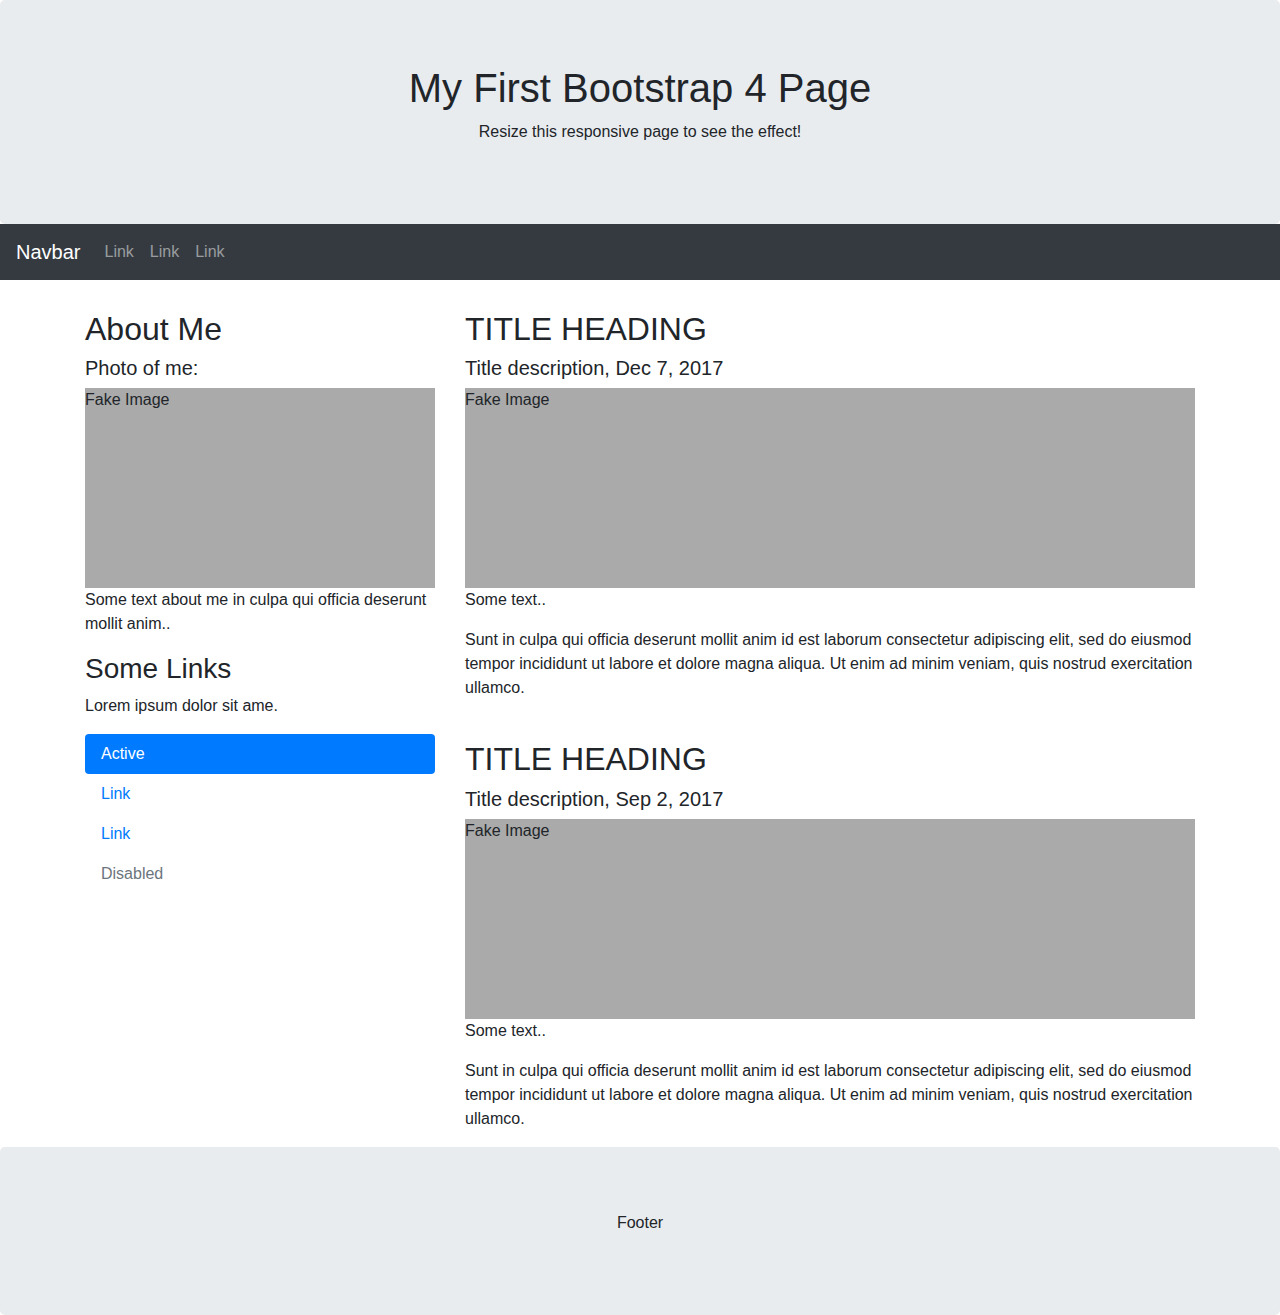
==== base.html @ f210c3b6 "temp" ====
<!DOCTYPE html>
<html lang="en">
<head>
  <title>Bootstrap 4 Website Example</title>
  <meta charset="utf-8">
  <meta name="viewport" content="width=device-width, initial-scale=1">
  <link rel="stylesheet" href="https://maxcdn.bootstrapcdn.com/bootstrap/4.1.0/css/bootstrap.min.css">
  <script src="https://ajax.googleapis.com/ajax/libs/jquery/3.3.1/jquery.min.js"></script>
  <script src="https://cdnjs.cloudflare.com/ajax/libs/popper.js/1.14.0/umd/popper.min.js"></script>
  <script src="https://maxcdn.bootstrapcdn.com/bootstrap/4.1.0/js/bootstrap.min.js"></script>
  <style>
  .fakeimg {
      height: 200px;
      background: #aaa;
  }
  </style>
</head>
<body>

<div class="jumbotron text-center" style="margin-bottom:0">
  <h1>My First Bootstrap 4 Page</h1>
  <p>Resize this responsive page to see the effect!</p> 
</div>

<nav class="navbar navbar-expand-sm bg-dark navbar-dark">
  <a class="navbar-brand" href="#">Navbar</a>
  <button class="navbar-toggler" type="button" data-toggle="collapse" data-target="#collapsibleNavbar">
    <span class="navbar-toggler-icon"></span>
  </button>
  <div class="collapse navbar-collapse" id="collapsibleNavbar">
    <ul class="navbar-nav">
      <li class="nav-item">
        <a class="nav-link" href="#">Link</a>
      </li>
      <li class="nav-item">
        <a class="nav-link" href="#">Link</a>
      </li>
      <li class="nav-item">
        <a class="nav-link" href="#">Link</a>
      </li>    
    </ul>
  </div>  
</nav>

<div class="container" style="margin-top:30px">
  <div class="row">
    <div class="col-sm-4">
      <h2>About Me</h2>
      <h5>Photo of me:</h5>
      <div class="fakeimg">Fake Image</div>
      <p>Some text about me in culpa qui officia deserunt mollit anim..</p>
      <h3>Some Links</h3>
      <p>Lorem ipsum dolor sit ame.</p>
      <ul class="nav nav-pills flex-column">
        <li class="nav-item">
          <a class="nav-link active" href="#">Active</a>
        </li>
        <li class="nav-item">
          <a class="nav-link" href="#">Link</a>
        </li>
        <li class="nav-item">
          <a class="nav-link" href="#">Link</a>
        </li>
        <li class="nav-item">
          <a class="nav-link disabled" href="#">Disabled</a>
        </li>
      </ul>
      <hr class="d-sm-none">
    </div>
    <div class="col-sm-8">
      <h2>TITLE HEADING</h2>
      <h5>Title description, Dec 7, 2017</h5>
      <div class="fakeimg">Fake Image</div>
      <p>Some text..</p>
      <p>Sunt in culpa qui officia deserunt mollit anim id est laborum consectetur adipiscing elit, sed do eiusmod tempor incididunt ut labore et dolore magna aliqua. Ut enim ad minim veniam, quis nostrud exercitation ullamco.</p>
      <br>
      <h2>TITLE HEADING</h2>
      <h5>Title description, Sep 2, 2017</h5>
      <div class="fakeimg">Fake Image</div>
      <p>Some text..</p>
      <p>Sunt in culpa qui officia deserunt mollit anim id est laborum consectetur adipiscing elit, sed do eiusmod tempor incididunt ut labore et dolore magna aliqua. Ut enim ad minim veniam, quis nostrud exercitation ullamco.</p>
    </div>
  </div>
</div>

<div class="jumbotron text-center" style="margin-bottom:0">
  <p>Footer</p>
</div>

</body>
</html>
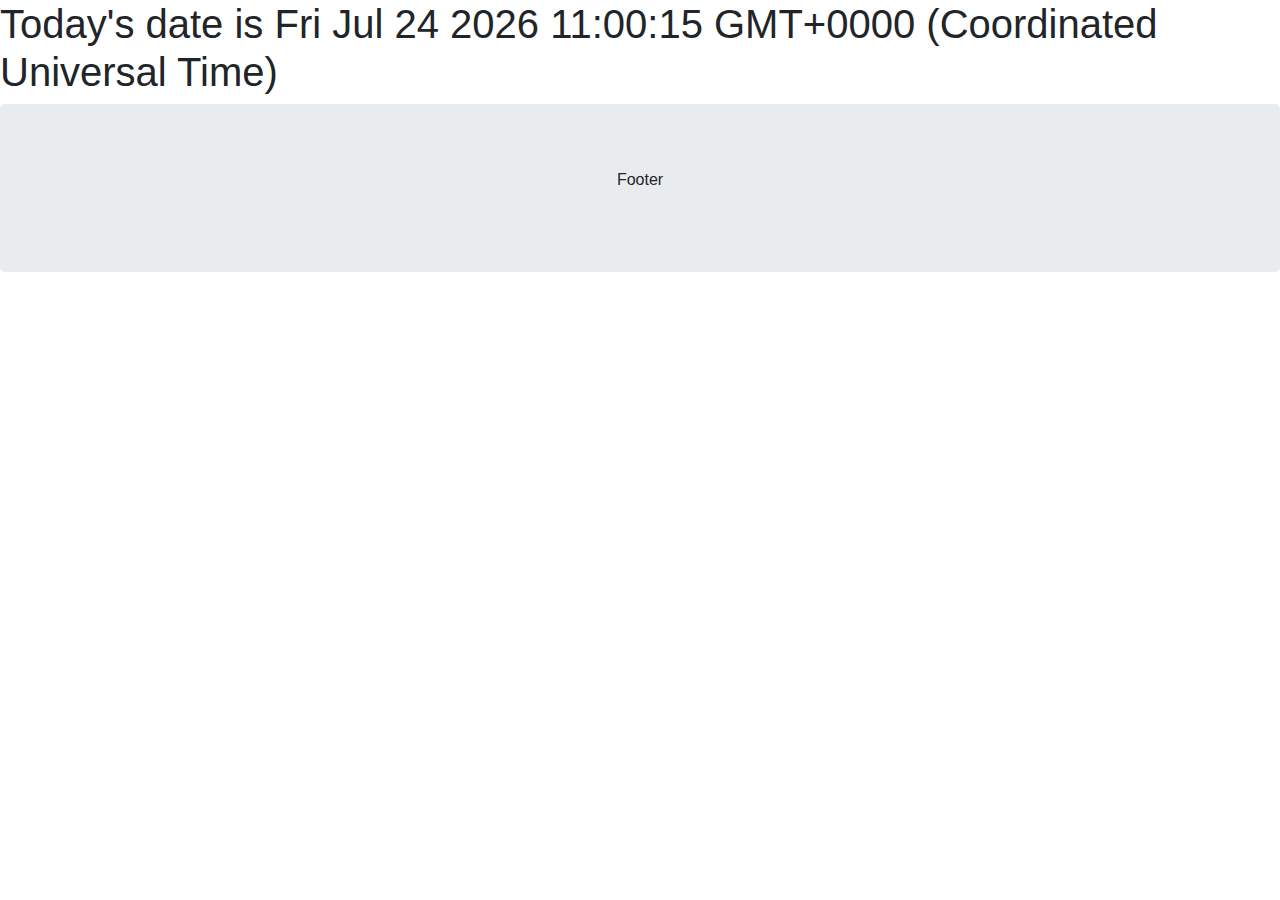
==== commit f7d40cd4: "filled in" ====
--- a/base.html
+++ b/base.html
@@ -1,7 +1,7 @@
 <!DOCTYPE html>
 <html lang="en">
 <head>
-  <title>Bootstrap 4 Website Example</title>
+  <title>Tom's test page</title>
   <meta charset="utf-8">
   <meta name="viewport" content="width=device-width, initial-scale=1">
   <link rel="stylesheet" href="https://maxcdn.bootstrapcdn.com/bootstrap/4.1.0/css/bootstrap.min.css">
@@ -30,7 +30,7 @@
   <div class="collapse navbar-collapse" id="collapsibleNavbar">
     <ul class="navbar-nav">
       <li class="nav-item">
-        <a class="nav-link" href="#">Link</a>
+        <a class="nav-link" href="index.html">Home</a>
       </li>
       <li class="nav-item">
         <a class="nav-link" href="#">Link</a>
@@ -48,6 +48,7 @@
       <h2>About Me</h2>
       <h5>Photo of me:</h5>
       <div class="fakeimg">Fake Image</div>
+	  <script src="js/script.js"></script>
       <p>Some text about me in culpa qui officia deserunt mollit anim..</p>
       <h3>Some Links</h3>
       <p>Lorem ipsum dolor sit ame.</p>
@@ -56,10 +57,10 @@
           <a class="nav-link active" href="#">Active</a>
         </li>
         <li class="nav-item">
-          <a class="nav-link" href="#">Link</a>
+          <a class="nav-link" href="index.html">Home</a>
         </li>
         <li class="nav-item">
-          <a class="nav-link" href="#">Link</a>
+          <a class="nav-link" href="Table.html">Link</a>
         </li>
         <li class="nav-item">
           <a class="nav-link disabled" href="#">Disabled</a>
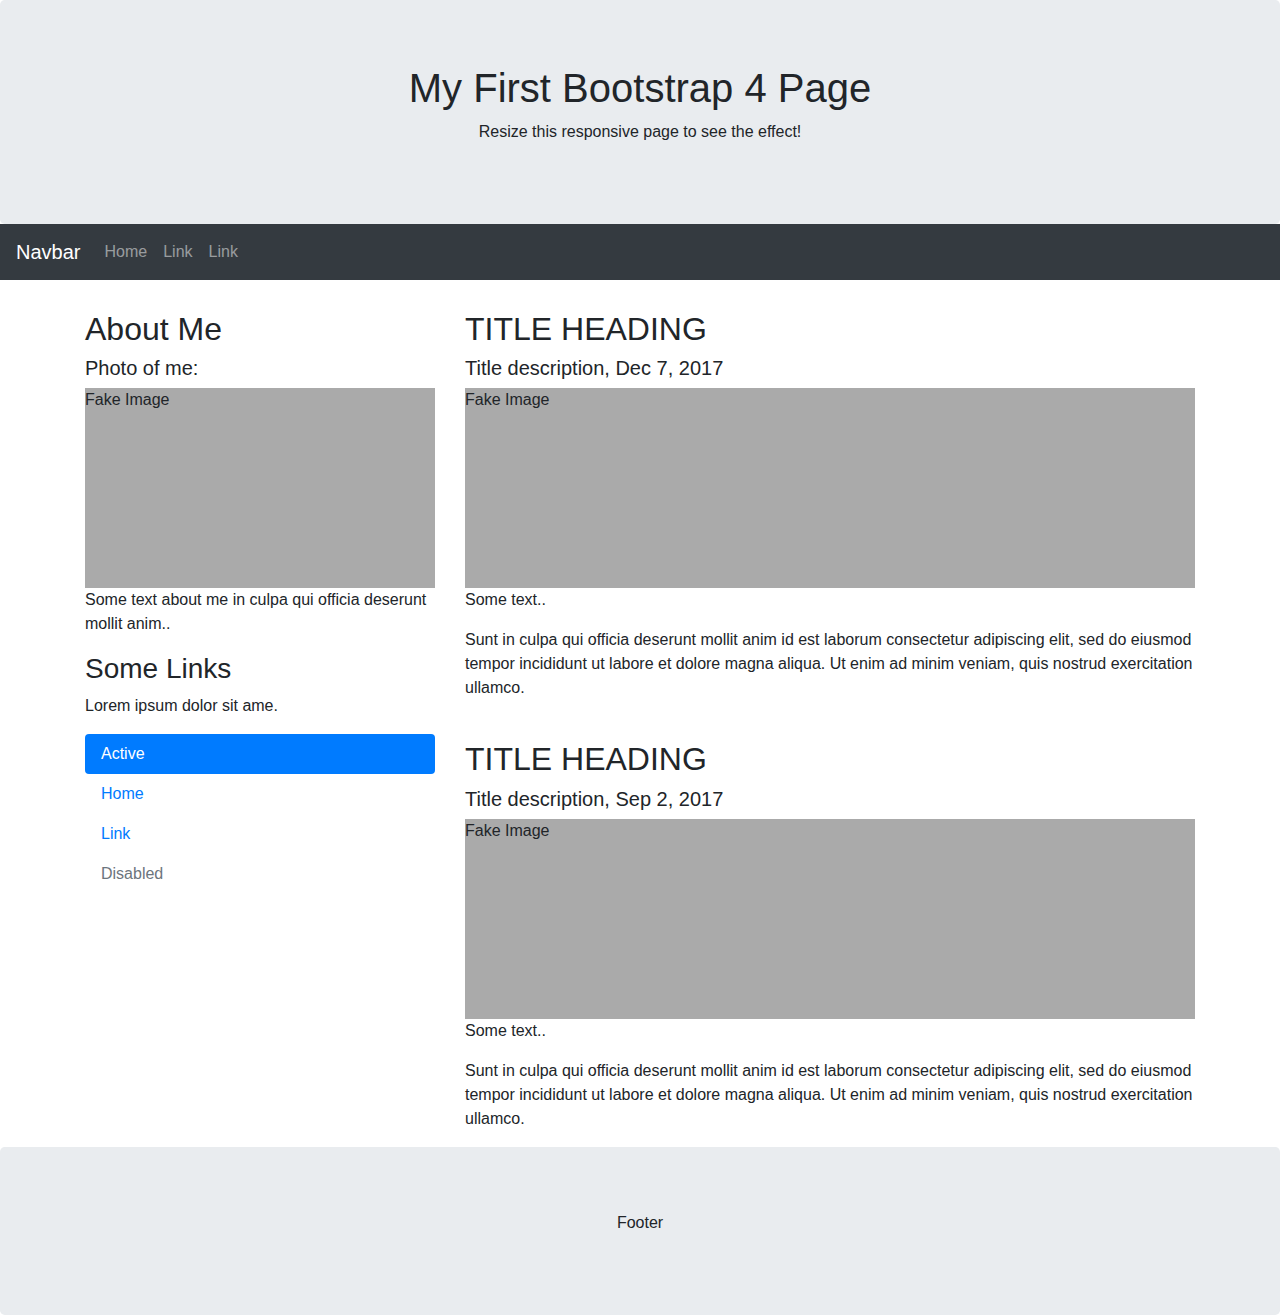
==== commit 90925c67: "fix" ====
--- a/base.html
+++ b/base.html
@@ -48,7 +48,7 @@
       <h2>About Me</h2>
       <h5>Photo of me:</h5>
       <div class="fakeimg">Fake Image</div>
-	  <script src="js/script.js"></script>
+	 
       <p>Some text about me in culpa qui officia deserunt mollit anim..</p>
       <h3>Some Links</h3>
       <p>Lorem ipsum dolor sit ame.</p>
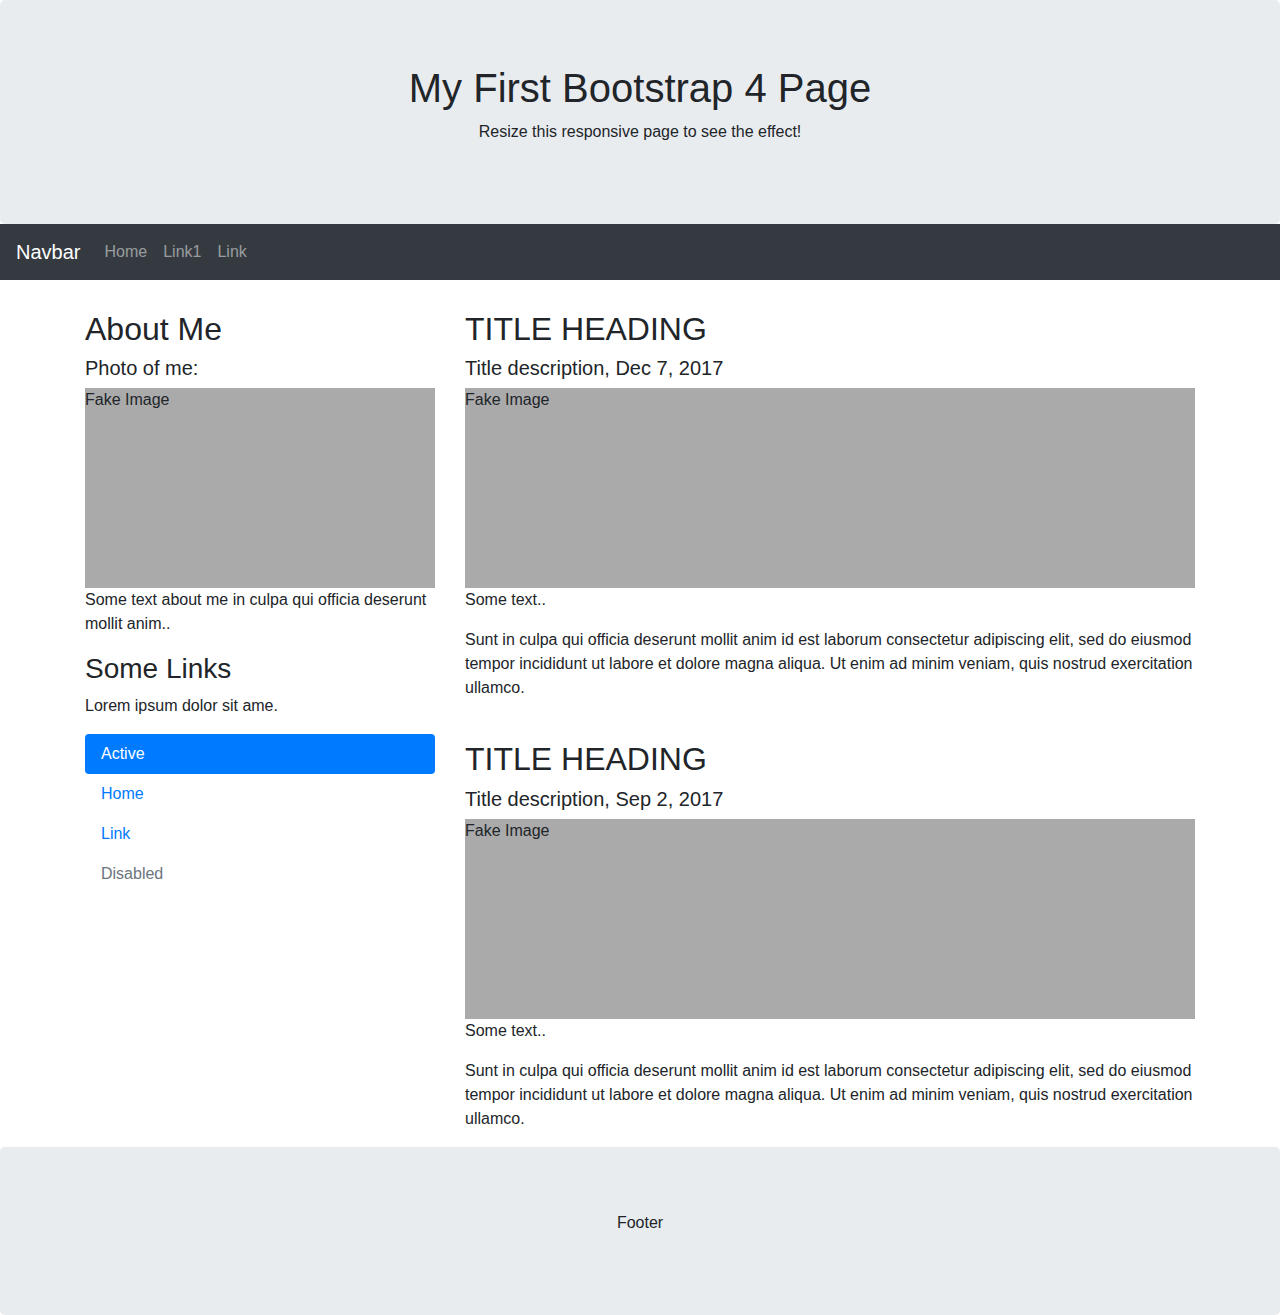
==== commit dbc23a19: "tb" ====
--- a/base.html
+++ b/base.html
@@ -33,7 +33,7 @@
         <a class="nav-link" href="index.html">Home</a>
       </li>
       <li class="nav-item">
-        <a class="nav-link" href="#">Link</a>
+        <a class="nav-link" href="testbox.html">Link1</a>
       </li>
       <li class="nav-item">
         <a class="nav-link" href="#">Link</a>
@@ -60,10 +60,10 @@
           <a class="nav-link" href="index.html">Home</a>
         </li>
         <li class="nav-item">
-          <a class="nav-link" href="Table.html">Link</a>
+          <a class="nav-link" href="table.html">Link</a>
         </li>
         <li class="nav-item">
-          <a class="nav-link disabled" href="#">Disabled</a>
+          <a class="nav-link disabled" href="testbox.html">Disabled</a>
         </li>
       </ul>
       <hr class="d-sm-none">
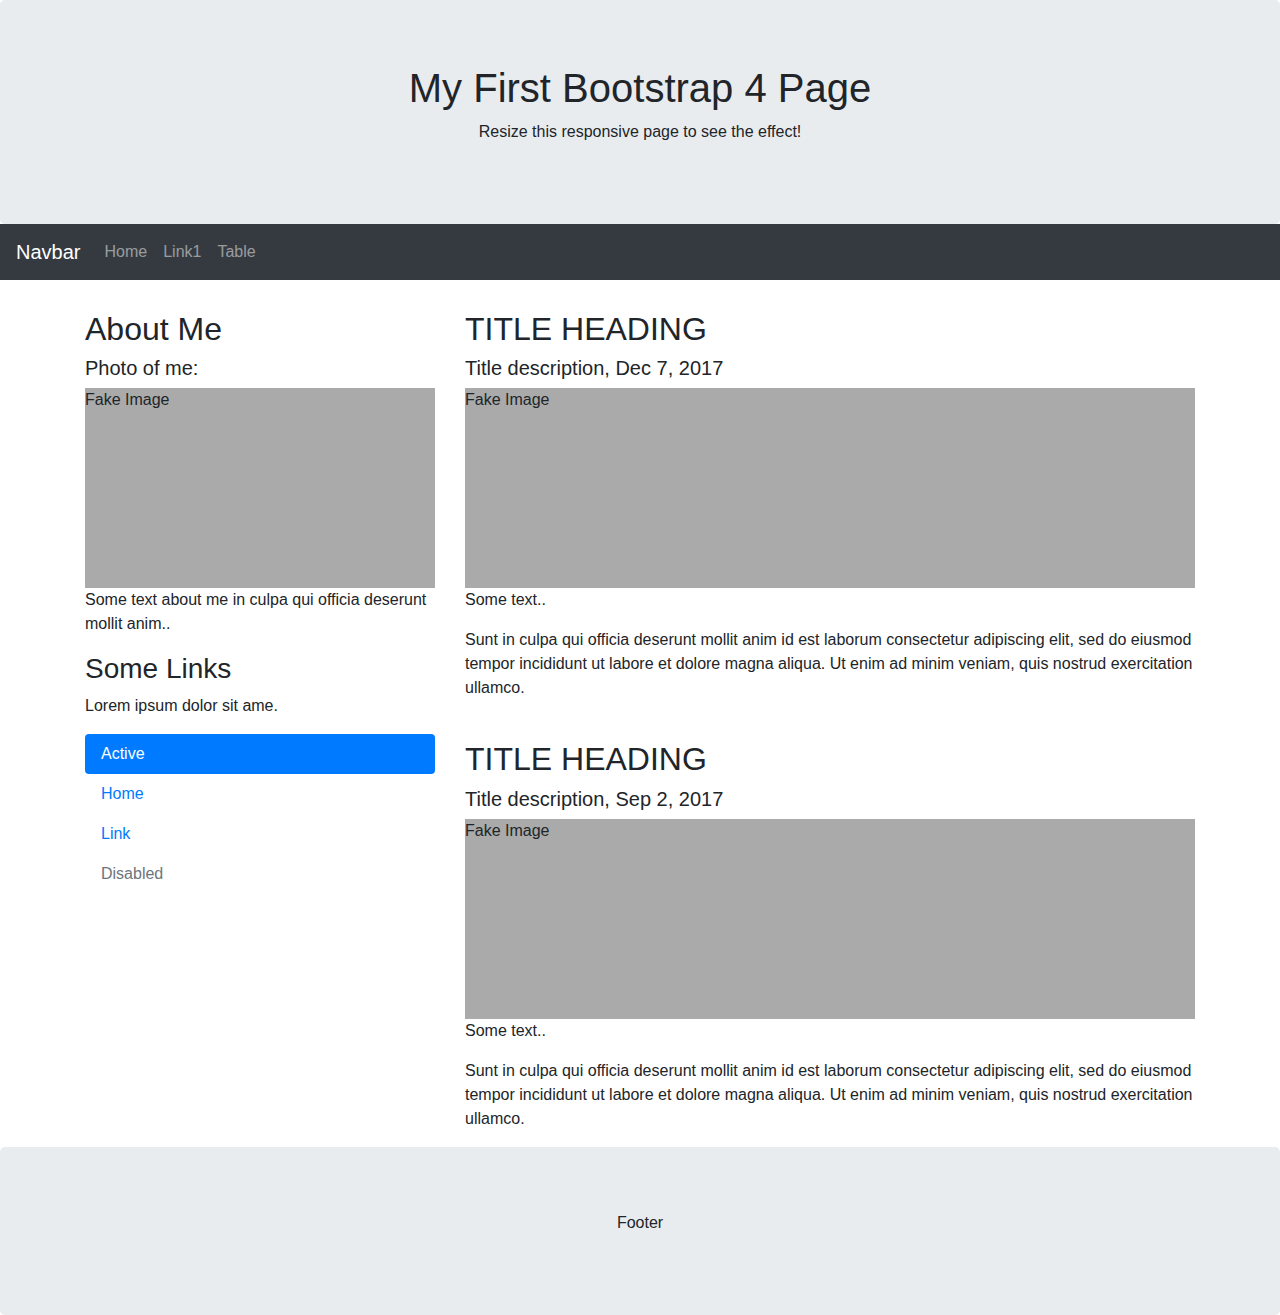
==== commit 7fec2bfb: "new" ====
--- a/base.html
+++ b/base.html
@@ -36,7 +36,7 @@
         <a class="nav-link" href="testbox.html">Link1</a>
       </li>
       <li class="nav-item">
-        <a class="nav-link" href="#">Link</a>
+        <a class="nav-link" href="jq.html">Table</a>
       </li>    
     </ul>
   </div>  
